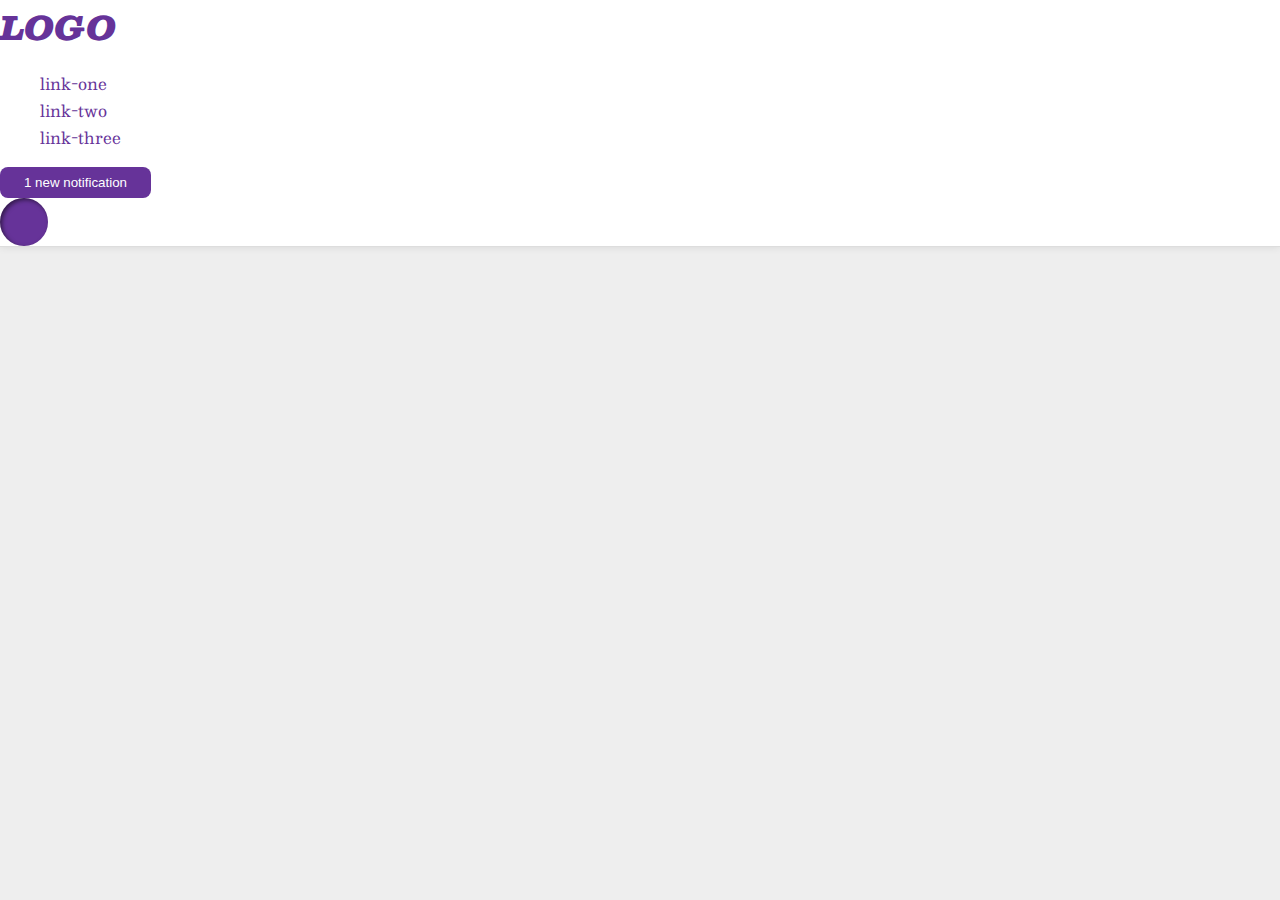
==== flex/03-flex-header-2/index.html @ 6c22d62e "Initial commit with CSS exercises" ====
<!DOCTYPE html>
<html lang="en">
  <head>
    <meta charset="UTF-8">
    <meta http-equiv="X-UA-Compatible" content="IE=edge">
    <meta name="viewport" content="width=device-width, initial-scale=1.0">
    <title>Flex Header 2</title>
    <link rel="stylesheet" href="style.css">
  </head>
  <body>
    <div class="header">
      <div class="logo">
        LOGO
      </div>
      <ul class="links">
        <li><a href="google.com">link-one</a></li>
        <li><a href="google.com">link-two</a></li>
        <li><a href="google.com">link-three</a></li>
      </ul>
      <button class="notifications">
        1 new notification
      </button>
      <div class="profile-image"></div>
    </div>
  </body>
</html>
---- flex/03-flex-header-2/style.css ----
/* this is some magical font-importing.  
you'll learn about it later. */
@import url('https://fonts.googleapis.com/css2?family=Besley:ital,wght@0,400;1,900&display=swap');

body {
  margin: 0;
  background: #eee;
  font-family: Besley, serif;
}

.header {
  background: white;
  border-bottom: 1px solid #ddd;
  box-shadow: 0 0 8px rgba(0,0,0,.1);
}

.profile-image {
  background: rebeccapurple;
  box-shadow: inset 2px 2px 4px rgba(0,0,0,.5);
  border-radius: 50%;
  width: 48px;
  height: 48px;
}

.logo {
  color: rebeccapurple;
  font-size: 32px;
  font-weight: 900;
  font-style: italic;
}

button {
  border: none;
  border-radius: 8px;
  background: rebeccapurple;
  color: white;
  padding: 8px 24px;
}

a {
  /* this removes the line under our links */
  text-decoration: none;
  color: rebeccapurple;
}

ul {
  list-style-type: none;
}
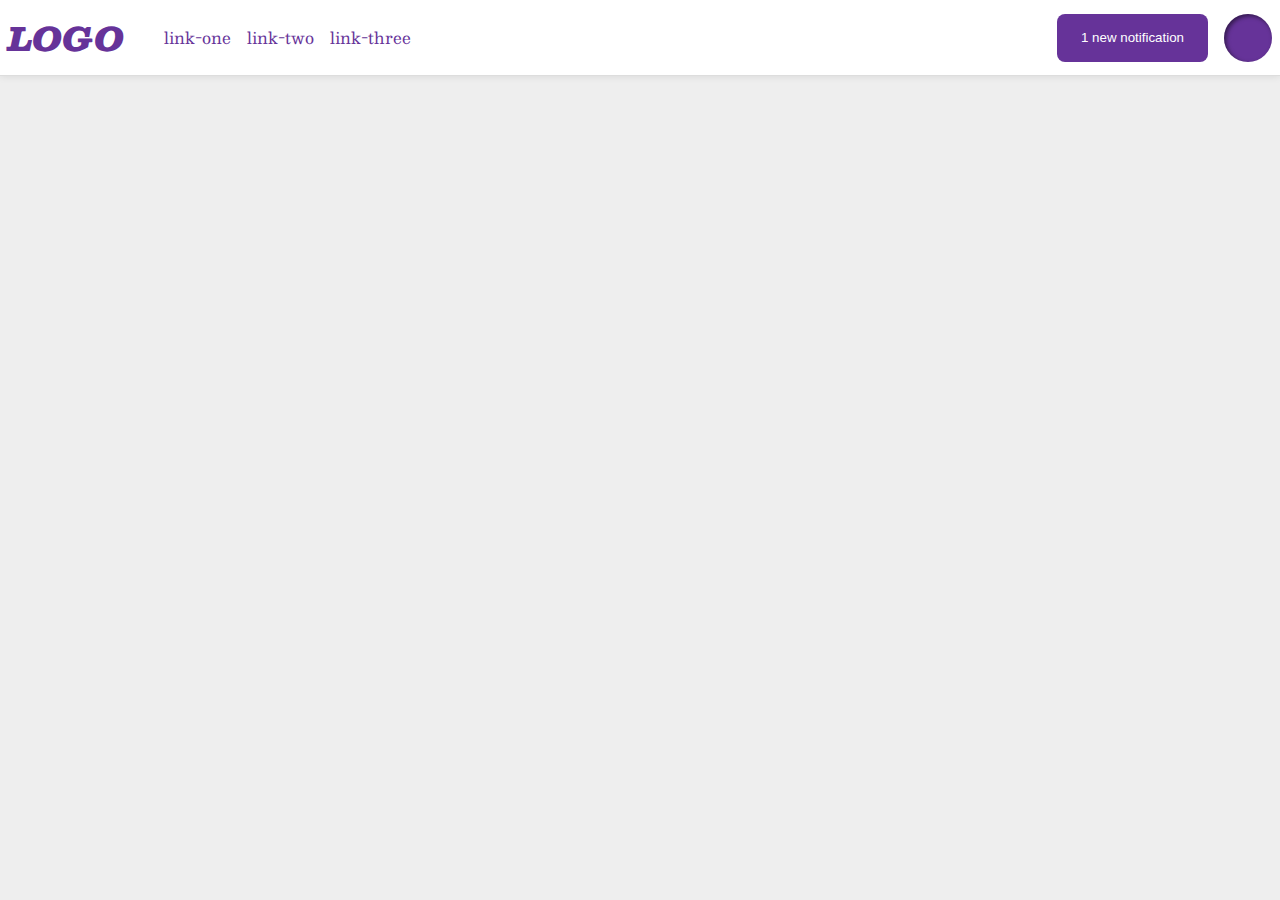
==== commit a88e5af1: "Update header layout in 03-flex-header-2" ====
--- a/flex/03-flex-header-2/index.html
+++ b/flex/03-flex-header-2/index.html
@@ -1,26 +1,31 @@
 <!DOCTYPE html>
 <html lang="en">
-  <head>
-    <meta charset="UTF-8">
-    <meta http-equiv="X-UA-Compatible" content="IE=edge">
-    <meta name="viewport" content="width=device-width, initial-scale=1.0">
-    <title>Flex Header 2</title>
-    <link rel="stylesheet" href="style.css">
-  </head>
-  <body>
-    <div class="header">
-      <div class="logo">
-        LOGO
-      </div>
-      <ul class="links">
-        <li><a href="google.com">link-one</a></li>
-        <li><a href="google.com">link-two</a></li>
-        <li><a href="google.com">link-three</a></li>
-      </ul>
+
+<head>
+  <meta charset="UTF-8">
+  <meta http-equiv="X-UA-Compatible" content="IE=edge">
+  <meta name="viewport" content="width=device-width, initial-scale=1.0">
+  <title>Flex Header 2</title>
+  <link rel="stylesheet" href="style.css">
+</head>
+
+<body>
+  <div class="header">
+    <div class="logo">
+      LOGO
+    </div>
+    <ul class="links">
+      <li><a href="google.com">link-one</a></li>
+      <li><a href="google.com">link-two</a></li>
+      <li><a href="google.com">link-three</a></li>
+    </ul>
+    <div class="tray">
       <button class="notifications">
         1 new notification
       </button>
       <div class="profile-image"></div>
     </div>
-  </body>
+  </div>
+</body>
+
 </html>--- a/flex/03-flex-header-2/style.css
+++ b/flex/03-flex-header-2/style.css
@@ -12,6 +12,10 @@
   background: white;
   border-bottom: 1px solid #ddd;
   box-shadow: 0 0 8px rgba(0,0,0,.1);
+  display: flex;
+  align-items: center;
+  padding: 8px;
+  /* gap: 16px; */
 }
 
 .profile-image {
@@ -45,4 +49,12 @@
 
 ul {
   list-style-type: none;
+  display: flex;
+  gap: 16px;
 }
+
+.tray {
+  display: flex;
+  margin-left: auto;
+  gap: 16px;
+}
